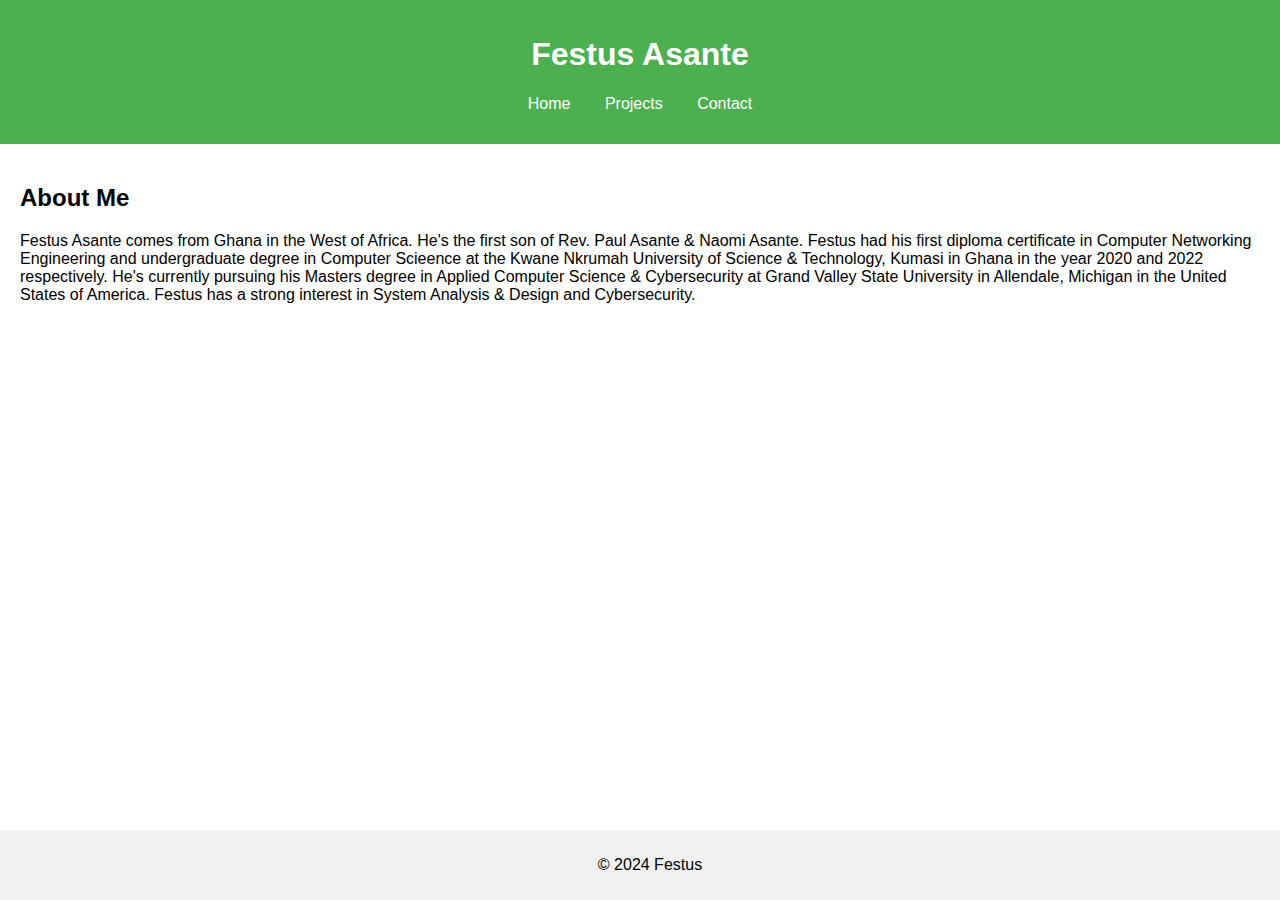
==== about.html @ f71f4fb8 "Add files via upload" ====
<!DOCTYPE html>
<html lang="en">
<head>
    <meta charset="UTF-8">
    <meta name="viewport" content="width=device-width, initial-scale=1.0">
    <title>About Me | Festus Asante</title>
    <link rel="stylesheet" href="styles.css">
</head>
<body>
    <header>
        <h1>Festus Asante</h1>
        <nav>
            <ul>
                <li><a href="index.html">Home</a></li>
                <li><a href="projects.html">Projects</a></li>
                <li><a href="contact.html">Contact</a></li>
            </ul>
        </nav>
    </header>
    <main>
        <section>
            <h2>About Me</h2>
            <p>Festus Asante comes from Ghana in the West of Africa. He's the first son of Rev. Paul Asante & Naomi Asante.
               Festus had his first diploma certificate in Computer Networking Engineering and undergraduate degree in Computer Scieence 
               at the Kwane Nkrumah University of Science & Technology, Kumasi in Ghana in the year 2020 and 2022 respectively. 
               He's currently pursuing his Masters degree in Applied Computer Science & Cybersecurity at Grand Valley State University 
               in Allendale, Michigan in the United States of America. 
                Festus has a strong interest in System Analysis & Design and Cybersecurity.</p>
        </section>
    </main>
    <footer>
        <p>© 2024 Festus</p>
    </footer>
</body>
</html>
---- styles.css ----
body {
    font-family: Arial, sans-serif;
    margin: 0;
    padding: 0;
}

header {
    background-color: #4CAF50;
    color: white;
    padding: 15px;
    text-align: center;
}

nav ul {
    list-style-type: none;
    padding: 0;
}

nav ul li {
    display: inline;
    margin: 0 15px;
}

nav a {
    color: white;
    text-decoration: none;
}

main {
    padding: 20px;
}

footer {
    text-align: center;
    padding: 10px;
    background-color: #f1f1f1;
    position: fixed;
    bottom: 0;
    width: 100%;
}
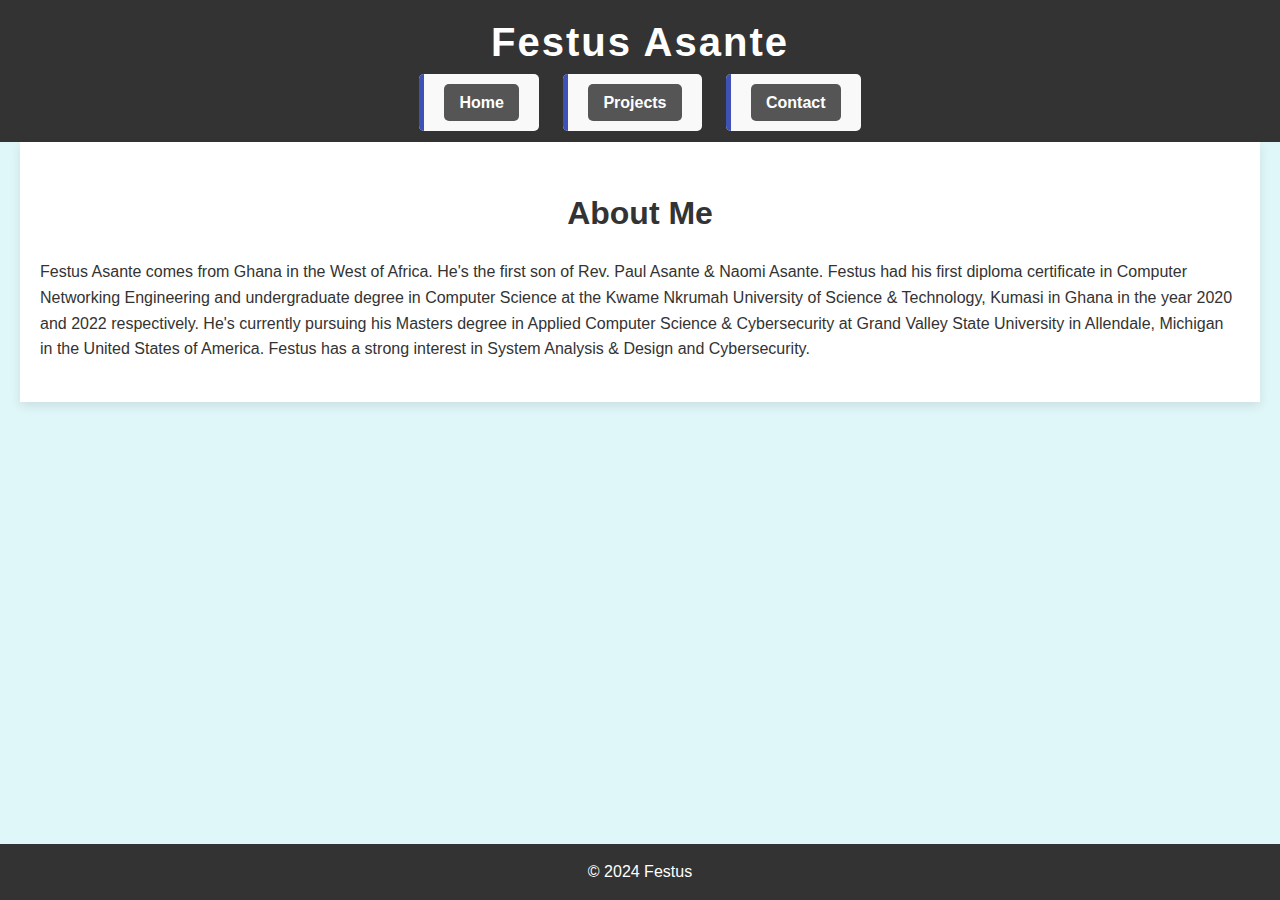
==== commit 5288ceeb: "Update about.html" ====
--- a/about.html
+++ b/about.html
@@ -21,8 +21,8 @@
         <section>
             <h2>About Me</h2>
             <p>Festus Asante comes from Ghana in the West of Africa. He's the first son of Rev. Paul Asante & Naomi Asante.
-               Festus had his first diploma certificate in Computer Networking Engineering and undergraduate degree in Computer Scieence 
-               at the Kwane Nkrumah University of Science & Technology, Kumasi in Ghana in the year 2020 and 2022 respectively. 
+               Festus had his first diploma certificate in Computer Networking Engineering and undergraduate degree in Computer Science 
+               at the Kwame Nkrumah University of Science & Technology, Kumasi in Ghana in the year 2020 and 2022 respectively. 
                He's currently pursuing his Masters degree in Applied Computer Science & Cybersecurity at Grand Valley State University 
                in Allendale, Michigan in the United States of America. 
                 Festus has a strong interest in System Analysis & Design and Cybersecurity.</p>
--- a/styles.css
+++ b/styles.css
@@ -1,14 +1,25 @@
+/* General settings */
 body {
-    font-family: Arial, sans-serif;
     margin: 0;
-    padding: 0;
+    font-family: 'Roboto', sans-serif;
+    background-color: #e0f7fa;  /* Light blue background color */ 
+    color: #333;
+    line-height: 1.6;
 }
 
+/* Header styles */
 header {
-    background-color: #4CAF50;
-    color: white;
-    padding: 15px;
+    background-color: #333;
+    color: #fff;
+    padding: 10px 0;
     text-align: center;
+}
+
+header h1 {
+    margin: 0;
+    font-size: 2.5rem;
+    font-weight: 700;
+    letter-spacing: 2px;
 }
 
 nav ul {
@@ -18,23 +29,103 @@
 
 nav ul li {
     display: inline;
-    margin: 0 15px;
+    margin: 0 10px;
 }
 
-nav a {
-    color: white;
+nav ul li a {
     text-decoration: none;
+    color: #fff;
+    font-weight: bold;
+    padding: 10px 15px;
+    background-color: #555;
+    border-radius: 5px;
+    transition: background-color 0.3s ease;
 }
 
+nav ul li a:hover {
+    background-color: #777;
+}
+
+/* Main content styles */
 main {
     padding: 20px;
+    max-width: 1200px;
+    margin: 0 auto;
+    background-color: #fff;
+    box-shadow: 0px 4px 10px rgba(0, 0, 0, 0.1);
 }
 
+section {
+    margin: 20px 0;
+}
+
+section h2 {
+    font-size: 2rem;
+    margin-bottom: 20px;
+    text-align: center;
+    color: #333;
+}
+
+ul li {
+    margin: 20px 0;
+    padding: 20px;
+    background-color: #f9f9f9;
+    border-left: 5px solid #3f51b5;
+    border-radius: 5px;
+}
+
+ul li h3 {
+    color: #3f51b5;
+    font-size: 1.8rem;
+    margin-bottom: 10px;
+}
+
+ul li p {
+    color: #666;
+    font-size: 1rem;
+}
+
+/* Footer styles */
 footer {
+    background-color: #333;
+    color: #fff;
     text-align: center;
-    padding: 10px;
-    background-color: #f1f1f1;
+    padding: 15px 0;
     position: fixed;
+    width: 100%;
     bottom: 0;
-    width: 100%;
 }
+
+footer p {
+    margin: 0;
+    font-size: 1rem;
+}
+
+/* Button styles */
+button, a.button {
+    display: inline-block;
+    background-color: #3f51b5;
+    color: #fff;
+    padding: 10px 20px;
+    text-align: center;
+    text-decoration: none;
+    border-radius: 5px;
+    font-weight: bold;
+    transition: background-color 0.3s ease;
+}
+
+button:hover, a.button:hover {
+    background-color: #2c387e;
+}
+
+/* Responsive Design */
+@media (max-width: 768px) {
+    header h1 {
+        font-size: 2rem;
+    }
+
+    nav ul li {
+        display: block;
+        margin: 10px 0;
+    }
+}
